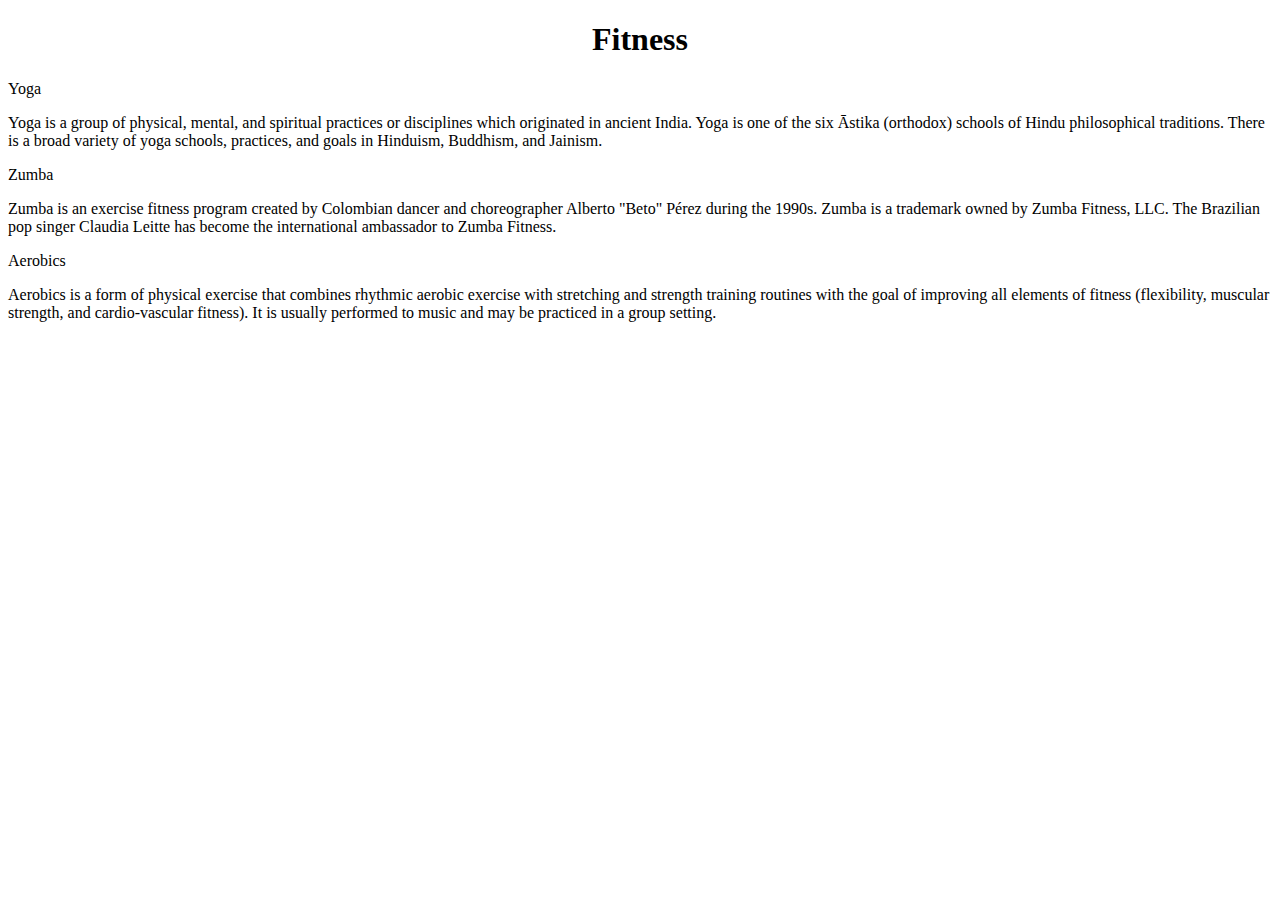
==== module2-solution/index.html @ 3620efe0 "mod2 solution" ====
<!doctype html>
<html>
<head>
	<meta charset="utf-8">
	<meta name="viewport" content="width=device-width, initial-scale=1">
	<title>Fitness Workouts</title>
	<link rel="stylesheet" type="text/css" href="css">
</head>
<body>
	<h1 align="center">Fitness </h1>
	<div class="row">
<div class="container col-lg-4 col-md-6">
	<section>
		<div id="yoga">Yoga</div>
	<p>
		Yoga is a group of physical, mental, and spiritual practices or disciplines which originated in ancient India. Yoga is one of the six Āstika (orthodox) schools of Hindu philosophical traditions. There is a broad variety of yoga schools, practices, and goals in Hinduism, Buddhism, and Jainism.
	</p>
</section>
</div>

<div class=" container col-lg-4 col-md-6">
	<section>
		<div id="zumba">Zumba</div>
	<p>
		Zumba is an exercise fitness program created by Colombian dancer and choreographer Alberto "Beto" Pérez during the 1990s. Zumba is a trademark owned by Zumba Fitness, LLC. The Brazilian pop singer Claudia Leitte has become the international ambassador to Zumba Fitness.
	</p>	
</section>
</div>
<div class="container col-lg-4 col-md-12">
	<section>
		<div id="aerobics">Aerobics</div>
	<p>
		Aerobics is a form of physical exercise that combines rhythmic aerobic exercise with stretching and strength training routines with the goal of improving all elements of fitness (flexibility, muscular strength, and cardio-vascular fitness). It is usually performed to music and may be practiced in a group setting. 
	</p>
</section>
</div>
</div>
</body>
</html>
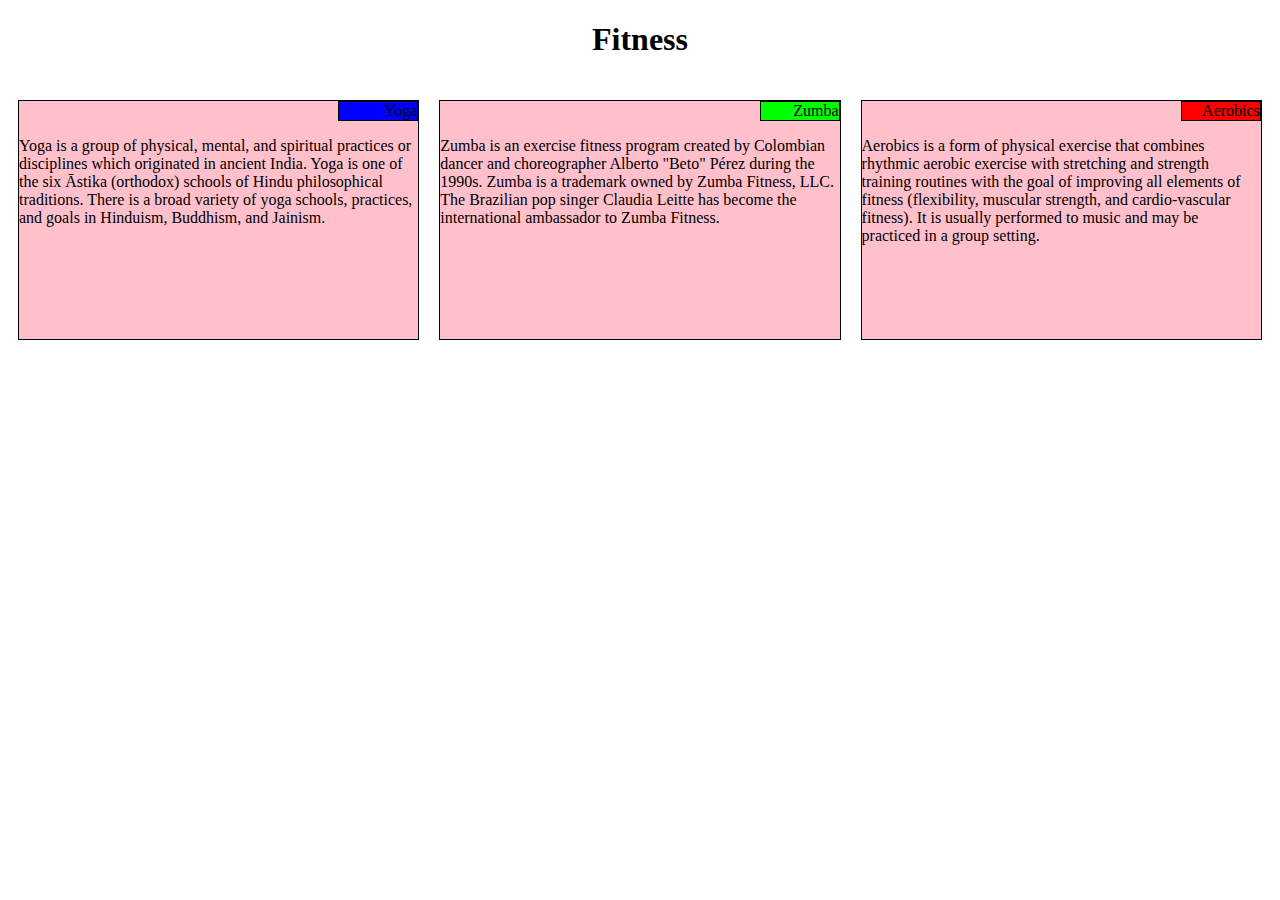
==== commit 1b9b406c: "mod2 solution" ====
--- a/module2-solution/index.html
+++ b/module2-solution/index.html
@@ -4,7 +4,7 @@
 	<meta charset="utf-8">
 	<meta name="viewport" content="width=device-width, initial-scale=1">
 	<title>Fitness Workouts</title>
-	<link rel="stylesheet" type="text/css" href="css">
+	<link rel="stylesheet" type="text/css" href="styles.css">
 </head>
 <body>
 	<h1 align="center">Fitness </h1>
--- a/module2-solution/styles.css
+++ b/module2-solution/styles.css
@@ -0,0 +1,132 @@
+*{
+	box-sizing: border-box;
+}
+section{
+	background-color: pink;
+	border: 1px solid black;
+	height:240px;
+	width: 100%;
+	overflow: auto;
+}
+.container {
+	border: none;
+	margin-left: auto;
+	margin-right: auto;
+	margin-top: 10px;
+	margin-bottom: 10px;
+	padding: 10px;
+}
+#yoga{
+	border: 1px solid black;
+	text-align: right;
+	margin-right: 0;
+	margin-top: 0;
+	margin-left: 80%;
+	background-color: blue;
+
+}
+#zumba{
+	border: 1px solid black;
+	text-align: right;
+	margin-right: 0;
+	margin-top: 0;
+	margin-left: 80%;
+	background-color: #00FF00;
+}
+#aerobics{
+	border: 1px solid black;
+	text-align: right;
+	margin-right: 0;
+	margin-top: 0;
+	margin-left: 80%;
+	background-color: red;
+}
+
+.row{
+	width: 100%;
+}
+@media(min-width: 992px){
+	.col-lg-1,.col-lg-2,.col-lg-3,.col-lg-4,.col-lg-5,.col-lg-6,.col-lg-7,.col-lg-8,.col-lg-9,.col-lg-10,.col-lg-11,.col-lg-12{
+		float: left;
+	}
+	.col-lg-1{
+		width: 8.33%;
+	}
+	.col-lg-2{
+		width: 16.66%;
+	}
+	.col-lg-3{
+		width: 25%;
+	}
+	.col-lg-4{
+		width: 33.33%;
+	}
+	.col-lg-5{
+		width: 41.66%;
+	}
+	.col-lg-6{
+		width:50%;
+	}
+	.col-lg-7{
+		width: 58.33%;
+	}
+	.col-lg-8{
+		width: 66.66%;
+	}
+	.col-lg-9{
+		width: 74.99%;
+	}
+	.col-lg-10{
+		width: 83.33%;
+	}
+	.col-lg-11{
+		width: 91.66%;
+	}
+	.col-lg-12{
+		width: 100%;
+	}
+}
+
+
+@media(min-width: 768px) and (max-width: 991px){
+	.col-md-1,.col-md-2,.col-md-3,.col-md-4,.col-md-5,.col-md-6,.col-md-7,.col-md-8,.col-md-9,.col-md-10,.col-md-11,.col-md-12{
+		float: left;
+	}
+	.col-md-1{
+		width: 8.33%;
+	}
+	.col-md-2{
+		width: 16.66%;
+	}
+	.col-md-3{
+		width: 25%;
+	}
+	.col-md-4{
+		width: 33.33%;
+	}
+	.col-md-5{
+		width: 41.66%;
+	}
+	.col-md-6{
+		width: 50%;
+	}
+	.col-md-7{
+		width: 58.33%;
+	}
+	.col-md-8{
+		width: 66.66%;
+	}
+	.col-md-9{
+		width: 74.99%;
+	}
+	.col-md-10{
+		width: 83.33%;
+	}
+	.col-md-11{
+		width: 91.66%;
+	}
+	.col-md-12{
+		width: 100%;
+	}
+}
+
